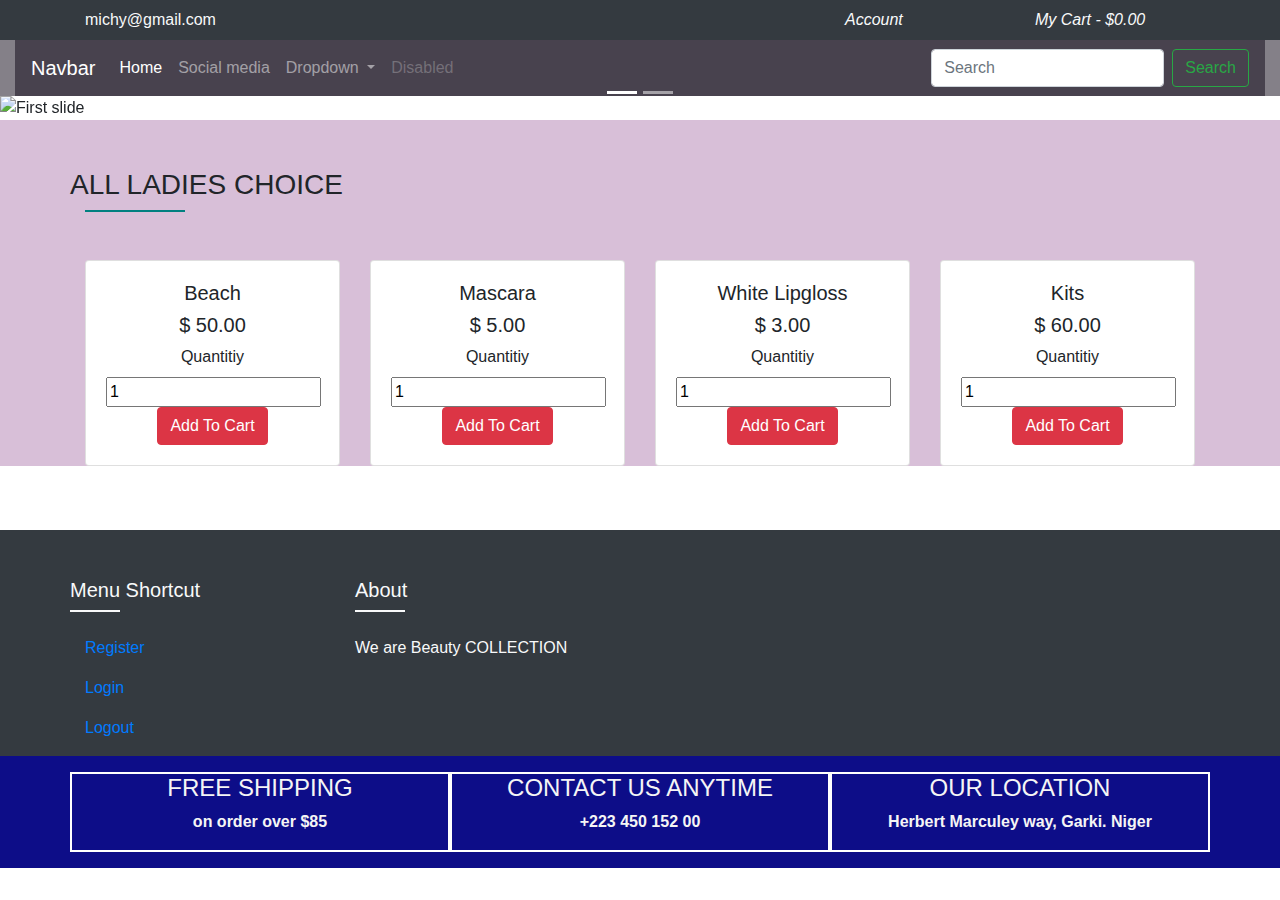
==== ecommerce-platform-project/index.html @ 6265e355 "More revamp of UI" ====
<!DOCTYPE html>
<html lang="en">
<head>
    <meta charset="UTF-8">
    <meta name="viewport" content="width=device-width, initial-scale=1.0">
    <title>ecommerce bootraps</title>
    <link rel="stylesheet" href="https://use.fontawesome.com/releases/v5.14.0/css/all.css" integrity="sha384-HzLeBuhoNPvSl5KYnjx0BT+WB0QEEqLprO+NBkkk5gbc67FTaL7XIGa2w1L0Xbgc" crossorigin="anonymous" />
    <script src="https://code.jquery.com/jquery-3.5.1.slim.min.js" integrity="sha384-DfXdz2htPH0lsSSs5nCTpuj/zy4C+OGpamoFVy38MVBnE+IbbVYUew+OrCXaRkfj"
     crossorigin="anonymous"></script>
     <script src="https://cdn.jsdelivr.net/npm/popper.js@1.16.1/dist/umd/popper.min.js" integrity="sha384-9/reFTGAW83EW2RDu2S0VKaIzap3H66lZH81PoYlFhbGU+6BZp6G7niu735Sk7lN" 
     crossorigin="anonymous"></script>
     <link rel="stylesheet" href="https://stackpath.bootstrapcdn.com/bootstrap/4.5.2/css/bootstrap.min.css" integrity="sha384-JcKb8q3iqJ61gNV9KGb8thSsNjpSL0n8PARn9HuZOnIxN0hoP+VmmDGMN5t9UJ0Z"
     crossorigin="anonymous"/>
<script src="https://stackpath.bootstrapcdn.com/bootstrap/4.5.2/js/bootstrap.min.js" integrity="sha384-B4gt1jrGC7Jh4AgTPSdUtOBvfO8shuf57BaghqFfPlYxofvL8/KUEfYiJOMMV+rV" 
      crossorigin="anonymous"></script>

    <link rel="stylesheet" href="style.css">
    <script type="text/javascript" src="www.ajax.googleapis.com/ajax/libs/jquery/2.0.3/jquery.min.js"></script>
    <script type="text/javascript" src="js/jquery.shop.js"></script>

</head>
<body>
    <div id="site">
        <div class="container-fluid bg-dark header-top d-none d-md-block">
            <div class="container">
                <div class="row text-light pt-2 pb-2">
                    <div class="col-md-5"><i class="fa fa-envelop-o" aria-hidden="true"></i>
                    michy@gmail.com</div>
                    <div class="col-md-3"></div>
                    <div class="col-md-2"><i class="fa fa-user-o" aria-hidden="true">Account</i></div>
                    <div class="col-md-2"><i class="fa fa-cart-plus" aria-hidden="true">My Cart - $0.00</i></div>
                </div>
            </div>
        </div>
        <div class="container-fluid bg-black">
            <nav class="container-fluid navbar navbar-expand-lg navbar-dark bg-black">
                <a class="navbar-brand" href="#">Navbar</a>
                <button class="navbar-toggler" type="button" data-toggle="collapse" data-target="#navbarSupportedContent" aria-controls="navbarSupportedContent" aria-expanded="false" aria-label="Toggle navigation">
                <span class="navbar-toggler-icon"></span>
                </button>
            
                <div class="collapse navbar-collapse" id="navbarSupportedContent">
                <ul class="navbar-nav mr-auto">
                    <li class="nav-item active">
                    <a class="nav-link" href="index.html">Home <span class="sr-only">(current)</span></a>
                    </li>
                    <li class="nav-item">
                    <a class="nav-link" href="https://twitter.com/Michellemichy_d">Social media</a>
                    </li>
                    <li class="nav-item dropdown">
                    <a class="nav-link dropdown-toggle" href="sign.html" id="navbarDropdown" role="button" data-toggle="dropdown" aria-haspopup="true" aria-expanded="false">
                        Dropdown
                    </a>
                    <div class="dropdown-menu" aria-labelledby="navbarDropdown">
                        <a class="dropdown-item" href="register.html">Signup</a>
                        <a class="dropdown-item" href="sign.html">Signin</a>
                        <div class="dropdown-divider"></div>
                        <a class="dropdown-item" href="checkout.html">Checkout</a>
                    </div>
                    </li>
                    <li class="nav-item">
                    <a class="nav-link disabled" href="#" tabindex="-1" aria-disabled="true">Disabled</a>
                    </li>
                </ul>
                <form class="form-inline my-2 my-lg-0">
                    <input class="form-control mr-sm-2" type="search" placeholder="Search" aria-label="Search">
                    <button class="btn btn-outline-success my-2 my-sm-0" type="submit">Search</button>
                </form>
                </div>
            </nav>
        </div>
        <div id="carouselExampleIndicators" class="carousel slide" data-ride="carousel">
            <ol class="carousel-indicators">
            <li data-target="#carouselExampleIndicators" data-slide-to="0" class="active"></li>
            <li data-target="#carouselExampleIndicators" data-slide-to="1"></li>
            </ol>
            <div class="carousel-inner">
                <div class="carousel-item active">
                    <img src="images/beauty.jpg" class="d-block w-100" alt="First slide" />
                </div>
                <div class="carousel-caption d-none d-md-block">
                    <h1>BEST BEAUTY COLLECTION</h1><p>Our collection serves you better</p>
                </div>
                
            
                <div class="carousel-item">
                    <img src="images/cute.jpg" class="d-block w-100" alt="third slide">
                </div>
                <!--<div class="carousel-caption d-none d-md-block">
                    <h1>BEST BEAUTY COLLECTION</h1>
                    <p>Our collection serves you better</p>
                    <button class="btn btn-info btn-lg">Shop Now.</button>
                </div>-->
            </div>
            <a class="carousel-control-prev" href="#carouselExampleIndicators" role="button" data-slide="prev">
            <span class="carousel-control-prev-icon" aria-hidden="true"></span>
            <span class="sr-only">Previous</span>
            </a>
            <a class="carousel-control-next" href="#carouselExampleIndicators" role="button" data-slide="next">
            <span class="carousel-control-next-icon" aria-hidden="true"></span>
            <span class="sr-only">Next</span>
            </a>
        </div>



        <div class="container-fluid bg-light-gray">
            <div class="container pt-5">
                <div class="row"><h3>ALL LADIES CHOICE</h3></div>
            <div class="underline"></div>
        </div>

        <div class="container mt-5">
            <div class="row">
                <div class="col-md-3">
                    <div class="card">
                        <img src="images/glow.jpg" alt="" class="card-img-top">
                        <div class="card-body" data-name="Beach" data-price="50">
                            <h5>Beach</h5>
                            <h5>&dollar; 50.00</h5>
                            <form class="add-to-cart" action="cart.html" method="POST">
                                <div>
                                    <label for="qty-1">Quantitiy</label>
                                    <input type="text" name="qty-1" id="qty-1" class="qty" value="1" />
                                </div>
                            <input type="submit" class="btn btn-danger" value="Add To Cart"></input>
                            </form>
                        </div>
                    </div>
                </div>

                <div class="col-md-3">
                    <div class="card">
                        <img src="images/mascara.jpg" alt="" class="card-img-top">
                        <div class="card-body" data-name="Mascara" data-price="5">
                            <h5>Mascara</h5>
                            <h5>&dollar; 5.00</h5>
                            <form class="add-to-cart" action="cart.html" method="POST">
                                <div>
                                    <label for="qty-2">Quantitiy</label>
                                    <input type="text" name="qty-2" id="qty-2" class="qty" value="1" />
                                </div>
                                <input type="submit" value="Add To Cart" class="btn btn-danger"/>
                            </form>
                        </div>
                    </div>
                </div>

                <div class="col-md-3">
                    <div class="card">
                        <img src="images/white-gloss.jpg" alt="" class="card-img-top">
                        <div class="card-body" data-name="White Lipgloss" data-price="3">
                            <h5>White Lipgloss</h5>
                            <h5>&dollar; 3.00</h5>
                            <form class="add-to-cart" action="cart.html" method="POST">
                                <div>
                                    <label for="qty-3">Quantitiy</label>
                                    <input type="text" name="qty-3" id="qty-3" class="qty" value="1"/>
                                </div>
                                <input type="submit" value="Add To Cart" class="btn btn-danger"/>
                            </form>
                        </div>
                    </div>
                </div>

                <div class="col-md-3">
                    <div class="card">
                        <img src="images/sassy.jpg" alt="" class="card-img-top">
                        <div class="card-body" data-name="Kits" data-price="60">
                            <h5>Kits</h5>
                            <h5>&dollar; 60.00</h5>
                            <form class="add-to-cart" action="cart.html" method="post">
                                <div>
                                    <label for="qty-4">Quantitiy</label>
                                    <input type="text" name="qty-4" id="qty-4" class="qty" value="1"/>
                                </div>
                                <input type="submit" class="btn btn-danger" value="Add To Cart" />
                            </form>
                        </div>
                    </div>
                </div>
            </div>
        </div>

        <!--<div class="container mt-5">
            <div class="row">
                <h3>MakeUp kits</h3>
            </div>
            <div class="row">
                <div class="underline"></div>
            </div>
        </div>-->

    

    </div>

    <footer>
        <div class="container-fluid pt-5 bg-dark text-light">
            <div class="container">
                <div class="row">
                    <div class="col-md-3">
                        <div class="row">
                            <h5>Menu Shortcut</h5>
                        </div>
                        <div class="row mb-4">
                            <div class="underline bg-light" style="width: 50px"></div>
                        </div>
                        <p><i class="fa fa-chevron-right" aria-hidden="true"></i><a href="main.html">Register</a></p>
                        <p><i class="fa fa-chevron-right" aria-hidden="true"></i><a href="sign.html">Login</a></p>
                        <p><i class="fa fa-chevron-right" aria-hidden="true"></i><a href="main.html">Logout</a></p>
                    </div>

                    <div class="col-md-3">
                        <div class="row"><h5>About</h5></div>
                        <div class="row mb-4"><div class="underline bg-light" style="width: 50px"></div></div>
                        <div class="row"><p>We are Beauty COLLECTION</p></div>
                    </div>
                </div>
            </div>
        </div>

        <div class="container-fluid offer pt-3 pb-3 bg-green d-md-block">
            <div class="container">
                <div class="row">
                    <div class="col-md-4 m-right">
                        <h4>FREE SHIPPING</h4>
                        <p>on order over $85</p>
                    </div>
                    <div class="col-md-4 m-right">
                        <h4>CONTACT US ANYTIME</h4>
                        <p>+223 450 152 00</p>
                    </div>
                    <div class="col-md-4 m-right">
                        <h4>OUR LOCATION</h4>
                        <p>Herbert Marculey way, Garki. Niger</p>
                    </div>
                </div>
            </div>
        </div>
    </footer>
</body>
</html>
---- ecommerce-platform-project/style.css ----
.bg-black{
    background-color: rgba(16, 8, 24, 0.514);
}

.carousel-caption{
    top: 200px;
}

.bg-green{
    background-color: rgb(13, 13, 136);
    color: whitesmoke;
    font-weight: 600;
    text-align: center;
}

.m-right{
    border: 2px solid #fc03b1;
    border: 2px solid white;
}

.underline{
    width: 100px;
    height: 2px;
    background-color: teal;
}

.bg-light-gray{
    background-color: thistle;
}

.media img{
    max-width: 120px;
    height: auto;
}

.underline-green{
    width: 70px;
    height: 2px;
    background-color: turquoise;
}

.underline-blue{
    width: 70px;
    height: 2px;
    background-color: blue;
}

.underline-black{
    width: 70px;
    height: 2px;
    background-color: black;
}

.card-body{
    text-align: center;
}

.blog .media img{
    max-width: 200px;
    height: auto;
}

#checkout{
    background-image: url(images/makeup-bag.jpg);
    background-size: cover;
    background-attachment: fixed;

}

#payment{
    background: rgb(163, 179, 196);
    margin-top: 80px;
    box-shadow: 1px 1px 60px 10px rgb(126, 173, 204);
    background: rgba(2, 3, 5, 0.2);
    padding: 5px 0 3px 20px;
    border-radius: 7px;
}

#theader{
    background: transparent;
    border: 0px;
    font-size: 18px;
    margin-top: 15px;
    height: 40px;
    
}

#price {
	padding: 0.5em;
	margin: 1em 0;
	background: #fafafa;
}

#price #sub-total,
#price #ship {
	margin: 1em 0;
}

#sub-total span,
#ship span {
    margin-left: 1em;
}

#first-billing select {
	width: 200px;
	display: block;
}

#second-billing select {
	width: 200px;
	display: block;
}

#your-details {
	margin: 1.5em 0;
}

#your-details > h2 {
	text-align: center;
	font-size: 2em;
}

.shopping-cart {
	border: 1px solid #ddd;
	border-collapse: collapse;
	border-spacing: 0;
	width: 100%;
	table-layout: fixed;
}

.shopping-cart th {
	font-size: 1.3em;
	padding: 0.3em;
	width: 33.3%;
	border: 1px solid #ddd;
	text-transform: uppercase;
}

.shopping-cart td {
	padding: 0.3em;
	width: 33.3%;
	border: 1px solid #ddd;
}

.shopping-cart tr:nth-child(even) {
	background: #fafafa;
}

#checkout-col{
    color: wheat;
}

#content > h1,
#checkout-form h2 {
	font-size: 2em;
	text-align: center;
}

#theader > h1{
    text-align: center;
}

#masthead > h1{
    text-align: center;
}

.shopping-cart td.pdelete {
	text-align: center;
}

.pdelete a,
.pdelete a:hover {
	color: rgb(83, 13, 13);
	text-decoration: none;
	font-size: 2.5em;
	display: block;
	text-align: center;
}


#submit-btn{
    margin-top: 20px;
    font-size: 15px;
    width: 120px;
    border: none;
    padding: 0.5rem;
    border-radius: 2px;
    margin-left: 80px;
    margin-bottom: 20px;
    background: lightblue;
}

#submit-btn:hover{
    background: lightcyan;
}

footer{
    padding-top: 4rem;
}

#scontainer{
    background-image:url(images/brush-chain.jpg) ;
}

.btn-cart{
    background: grey;
    border-radius: 1px;
    padding: 5px 7px 5px 7px;
}

.btn-cart:hover{
    background: rgb(140, 151, 98);
}

.btn:hover{
  color: cornflowerblue;
}
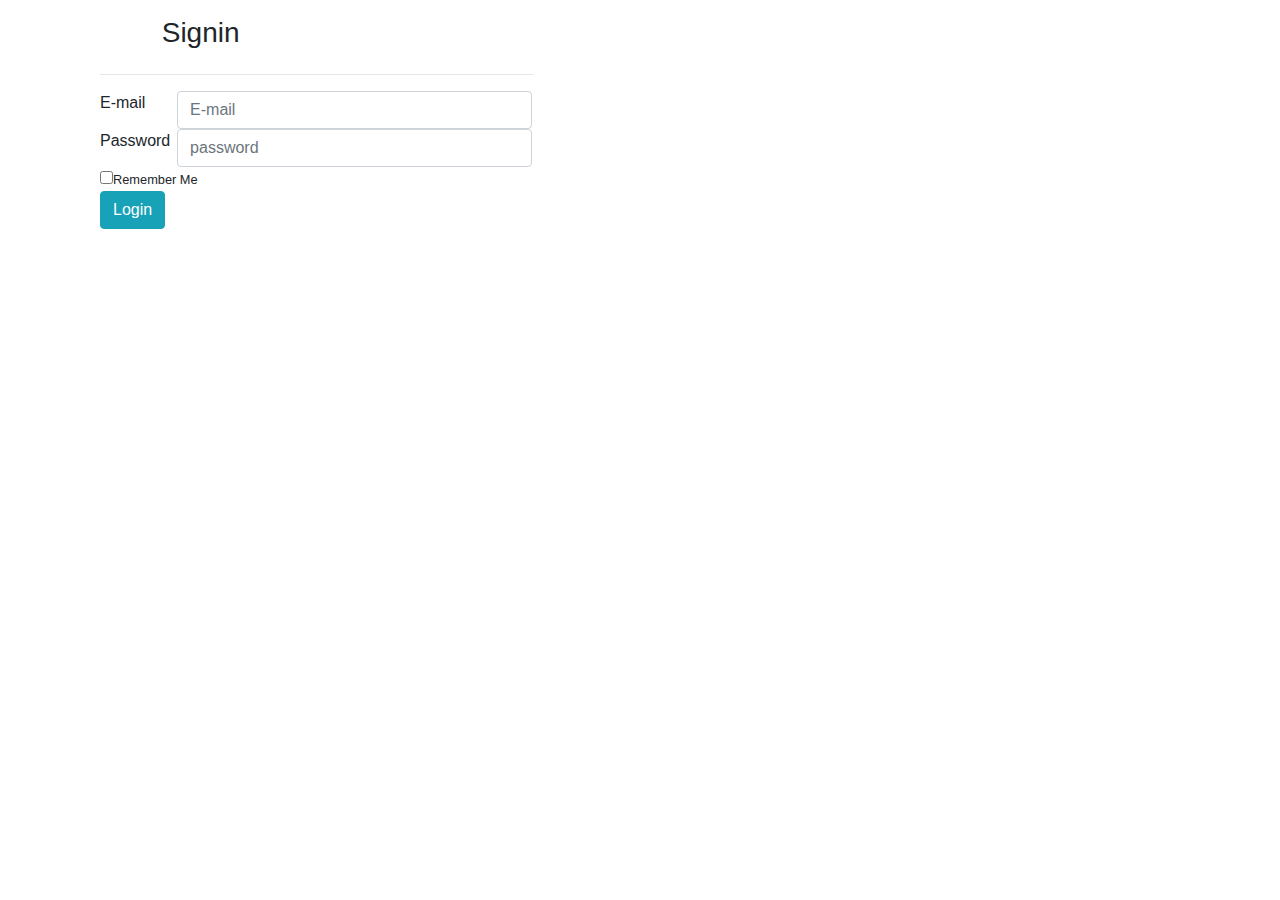
==== commit 592d756e: "Login failed to redirect" ====
--- a/ecommerce-platform-project/index.html
+++ b/ecommerce-platform-project/index.html
@@ -3,241 +3,72 @@
 <head>
     <meta charset="UTF-8">
     <meta name="viewport" content="width=device-width, initial-scale=1.0">
-    <title>ecommerce bootraps</title>
-    <link rel="stylesheet" href="https://use.fontawesome.com/releases/v5.14.0/css/all.css" integrity="sha384-HzLeBuhoNPvSl5KYnjx0BT+WB0QEEqLprO+NBkkk5gbc67FTaL7XIGa2w1L0Xbgc" crossorigin="anonymous" />
-    <script src="https://code.jquery.com/jquery-3.5.1.slim.min.js" integrity="sha384-DfXdz2htPH0lsSSs5nCTpuj/zy4C+OGpamoFVy38MVBnE+IbbVYUew+OrCXaRkfj"
-     crossorigin="anonymous"></script>
-     <script src="https://cdn.jsdelivr.net/npm/popper.js@1.16.1/dist/umd/popper.min.js" integrity="sha384-9/reFTGAW83EW2RDu2S0VKaIzap3H66lZH81PoYlFhbGU+6BZp6G7niu735Sk7lN" 
-     crossorigin="anonymous"></script>
-     <link rel="stylesheet" href="https://stackpath.bootstrapcdn.com/bootstrap/4.5.2/css/bootstrap.min.css" integrity="sha384-JcKb8q3iqJ61gNV9KGb8thSsNjpSL0n8PARn9HuZOnIxN0hoP+VmmDGMN5t9UJ0Z"
-     crossorigin="anonymous"/>
-<script src="https://stackpath.bootstrapcdn.com/bootstrap/4.5.2/js/bootstrap.min.js" integrity="sha384-B4gt1jrGC7Jh4AgTPSdUtOBvfO8shuf57BaghqFfPlYxofvL8/KUEfYiJOMMV+rV" 
-      crossorigin="anonymous"></script>
+    <title>Register</title>
+    <link rel="stylesheet" href="https://use.fontawesome.com/releases/v5.14.0/css/all.css" integrity="sha384-HzLeBuhoNPvSl5KYnjx0BT+WB0QEEqLprO+NBkkk5gbc67FTaL7XIGa2w1L0Xbgc" crossorigin="anonymous">
+    <link rel="stylesheet" href="main.css">
 
-    <link rel="stylesheet" href="style.css">
-    <script type="text/javascript" src="www.ajax.googleapis.com/ajax/libs/jquery/2.0.3/jquery.min.js"></script>
-    <script type="text/javascript" src="js/jquery.shop.js"></script>
+    <script src="https://code.jquery.com/jquery-3.5.1.slim.min.js" integrity="sha384-DfXdz2htPH0lsSSs5nCTpuj/zy4C+OGpamoFVy38MVBnE+IbbVYUew+OrCXaRkfj" crossorigin="anonymous"></script>
+    <script src="https://cdn.jsdelivr.net/npm/popper.js@1.16.1/dist/umd/popper.min.js" integrity="sha384-9/reFTGAW83EW2RDu2S0VKaIzap3H66lZH81PoYlFhbGU+6BZp6G7niu735Sk7lN" crossorigin="anonymous"></script>
+    <link rel="stylesheet" href="https://stackpath.bootstrapcdn.com/bootstrap/4.5.2/css/bootstrap.min.css" integrity="sha384-JcKb8q3iqJ61gNV9KGb8thSsNjpSL0n8PARn9HuZOnIxN0hoP+VmmDGMN5t9UJ0Z" crossorigin="anonymous">
+    <script src="https://stackpath.bootstrapcdn.com/bootstrap/4.5.2/js/bootstrap.min.js" integrity="sha384-B4gt1jrGC7Jh4AgTPSdUtOBvfO8shuf57BaghqFfPlYxofvL8/KUEfYiJOMMV+rV" crossorigin="anonymous"></script>
+
+
+    <script type="text/javascript">
+        var attempt = 3; // Variable to count number of attempts.
+        // Below function Executes on click of login button.
+        function validate(){
+        var username = document.getElementById("username").value;
+        var password = document.getElementById("password").value;
+        if ( username == "michy@gmail.com" && password == "femcode123"){
+        alert ("Login successful");
+        window.location = "home.html"; // Redirecting to other page.
+        return true;
+        }
+        else{
+        attempt --;// Decrementing by one.
+        alert("You have left "+attempt+" attempt;");
+        // Disabling fields after 3 attempts.
+        if( attempt == 0){
+        document.getElementById("username").disabled = true;
+        document.getElementById("password").disabled = true;
+        document.getElementById("submit").disabled = true;
+        return false;
+        }
+        }
+        }
+    </script>
 
 </head>
 <body>
-    <div id="site">
-        <div class="container-fluid bg-dark header-top d-none d-md-block">
-            <div class="container">
-                <div class="row text-light pt-2 pb-2">
-                    <div class="col-md-5"><i class="fa fa-envelop-o" aria-hidden="true"></i>
-                    michy@gmail.com</div>
-                    <div class="col-md-3"></div>
-                    <div class="col-md-2"><i class="fa fa-user-o" aria-hidden="true">Account</i></div>
-                    <div class="col-md-2"><i class="fa fa-cart-plus" aria-hidden="true">My Cart - $0.00</i></div>
-                </div>
+        <div class="container">
+            <!--div class="row">
+            <!-<div class="col-md-7"><h1 class="text-center">Register</h1><p class="text-left"></p></div>
+           </div>-->
+            <div class="col-md-5">
+                <div class="row">
+                    <div class="col-md-6"><h3 class="text-center mt-3">Signin</h3></div>
+                    <div class="col-md-6"><span class="glyphicon glyphicon-pencil"></span></div>
+                </div><hr>
+
+                <form id="" method="" name="">
+                    <div class="row">
+                        <label class="label col-md-2 control-label">E-mail</label>
+                        <div class="col-md-10">
+                            <input type="email" class="form-control" id="username" placeholder="E-mail" required>
+                        </div>
+                    </div>
+                    <div class="row">
+                        <label class="label col-md-2 control-label">Password</label>
+                        <div class="col-md-10">
+                            <input type="password" class="form-control" id="password" placeholder="password" required>
+                        </div>
+                    </div>
+                    <div class="row">
+                        <div class="col-md-10"><input type="checkbox"><small>Remember Me</small><br></div>
+                    </div>
+                    <input type="submit" value="Login" class="btn btn-info" onclick="validate()"/>
+                </form> 
             </div>
         </div>
-        <div class="container-fluid bg-black">
-            <nav class="container-fluid navbar navbar-expand-lg navbar-dark bg-black">
-                <a class="navbar-brand" href="#">Navbar</a>
-                <button class="navbar-toggler" type="button" data-toggle="collapse" data-target="#navbarSupportedContent" aria-controls="navbarSupportedContent" aria-expanded="false" aria-label="Toggle navigation">
-                <span class="navbar-toggler-icon"></span>
-                </button>
-            
-                <div class="collapse navbar-collapse" id="navbarSupportedContent">
-                <ul class="navbar-nav mr-auto">
-                    <li class="nav-item active">
-                    <a class="nav-link" href="index.html">Home <span class="sr-only">(current)</span></a>
-                    </li>
-                    <li class="nav-item">
-                    <a class="nav-link" href="https://twitter.com/Michellemichy_d">Social media</a>
-                    </li>
-                    <li class="nav-item dropdown">
-                    <a class="nav-link dropdown-toggle" href="sign.html" id="navbarDropdown" role="button" data-toggle="dropdown" aria-haspopup="true" aria-expanded="false">
-                        Dropdown
-                    </a>
-                    <div class="dropdown-menu" aria-labelledby="navbarDropdown">
-                        <a class="dropdown-item" href="register.html">Signup</a>
-                        <a class="dropdown-item" href="sign.html">Signin</a>
-                        <div class="dropdown-divider"></div>
-                        <a class="dropdown-item" href="checkout.html">Checkout</a>
-                    </div>
-                    </li>
-                    <li class="nav-item">
-                    <a class="nav-link disabled" href="#" tabindex="-1" aria-disabled="true">Disabled</a>
-                    </li>
-                </ul>
-                <form class="form-inline my-2 my-lg-0">
-                    <input class="form-control mr-sm-2" type="search" placeholder="Search" aria-label="Search">
-                    <button class="btn btn-outline-success my-2 my-sm-0" type="submit">Search</button>
-                </form>
-                </div>
-            </nav>
-        </div>
-        <div id="carouselExampleIndicators" class="carousel slide" data-ride="carousel">
-            <ol class="carousel-indicators">
-            <li data-target="#carouselExampleIndicators" data-slide-to="0" class="active"></li>
-            <li data-target="#carouselExampleIndicators" data-slide-to="1"></li>
-            </ol>
-            <div class="carousel-inner">
-                <div class="carousel-item active">
-                    <img src="images/beauty.jpg" class="d-block w-100" alt="First slide" />
-                </div>
-                <div class="carousel-caption d-none d-md-block">
-                    <h1>BEST BEAUTY COLLECTION</h1><p>Our collection serves you better</p>
-                </div>
-                
-            
-                <div class="carousel-item">
-                    <img src="images/cute.jpg" class="d-block w-100" alt="third slide">
-                </div>
-                <!--<div class="carousel-caption d-none d-md-block">
-                    <h1>BEST BEAUTY COLLECTION</h1>
-                    <p>Our collection serves you better</p>
-                    <button class="btn btn-info btn-lg">Shop Now.</button>
-                </div>-->
-            </div>
-            <a class="carousel-control-prev" href="#carouselExampleIndicators" role="button" data-slide="prev">
-            <span class="carousel-control-prev-icon" aria-hidden="true"></span>
-            <span class="sr-only">Previous</span>
-            </a>
-            <a class="carousel-control-next" href="#carouselExampleIndicators" role="button" data-slide="next">
-            <span class="carousel-control-next-icon" aria-hidden="true"></span>
-            <span class="sr-only">Next</span>
-            </a>
-        </div>
-
-
-
-        <div class="container-fluid bg-light-gray">
-            <div class="container pt-5">
-                <div class="row"><h3>ALL LADIES CHOICE</h3></div>
-            <div class="underline"></div>
-        </div>
-
-        <div class="container mt-5">
-            <div class="row">
-                <div class="col-md-3">
-                    <div class="card">
-                        <img src="images/glow.jpg" alt="" class="card-img-top">
-                        <div class="card-body" data-name="Beach" data-price="50">
-                            <h5>Beach</h5>
-                            <h5>&dollar; 50.00</h5>
-                            <form class="add-to-cart" action="cart.html" method="POST">
-                                <div>
-                                    <label for="qty-1">Quantitiy</label>
-                                    <input type="text" name="qty-1" id="qty-1" class="qty" value="1" />
-                                </div>
-                            <input type="submit" class="btn btn-danger" value="Add To Cart"></input>
-                            </form>
-                        </div>
-                    </div>
-                </div>
-
-                <div class="col-md-3">
-                    <div class="card">
-                        <img src="images/mascara.jpg" alt="" class="card-img-top">
-                        <div class="card-body" data-name="Mascara" data-price="5">
-                            <h5>Mascara</h5>
-                            <h5>&dollar; 5.00</h5>
-                            <form class="add-to-cart" action="cart.html" method="POST">
-                                <div>
-                                    <label for="qty-2">Quantitiy</label>
-                                    <input type="text" name="qty-2" id="qty-2" class="qty" value="1" />
-                                </div>
-                                <input type="submit" value="Add To Cart" class="btn btn-danger"/>
-                            </form>
-                        </div>
-                    </div>
-                </div>
-
-                <div class="col-md-3">
-                    <div class="card">
-                        <img src="images/white-gloss.jpg" alt="" class="card-img-top">
-                        <div class="card-body" data-name="White Lipgloss" data-price="3">
-                            <h5>White Lipgloss</h5>
-                            <h5>&dollar; 3.00</h5>
-                            <form class="add-to-cart" action="cart.html" method="POST">
-                                <div>
-                                    <label for="qty-3">Quantitiy</label>
-                                    <input type="text" name="qty-3" id="qty-3" class="qty" value="1"/>
-                                </div>
-                                <input type="submit" value="Add To Cart" class="btn btn-danger"/>
-                            </form>
-                        </div>
-                    </div>
-                </div>
-
-                <div class="col-md-3">
-                    <div class="card">
-                        <img src="images/sassy.jpg" alt="" class="card-img-top">
-                        <div class="card-body" data-name="Kits" data-price="60">
-                            <h5>Kits</h5>
-                            <h5>&dollar; 60.00</h5>
-                            <form class="add-to-cart" action="cart.html" method="post">
-                                <div>
-                                    <label for="qty-4">Quantitiy</label>
-                                    <input type="text" name="qty-4" id="qty-4" class="qty" value="1"/>
-                                </div>
-                                <input type="submit" class="btn btn-danger" value="Add To Cart" />
-                            </form>
-                        </div>
-                    </div>
-                </div>
-            </div>
-        </div>
-
-        <!--<div class="container mt-5">
-            <div class="row">
-                <h3>MakeUp kits</h3>
-            </div>
-            <div class="row">
-                <div class="underline"></div>
-            </div>
-        </div>-->
-
-    
-
-    </div>
-
-    <footer>
-        <div class="container-fluid pt-5 bg-dark text-light">
-            <div class="container">
-                <div class="row">
-                    <div class="col-md-3">
-                        <div class="row">
-                            <h5>Menu Shortcut</h5>
-                        </div>
-                        <div class="row mb-4">
-                            <div class="underline bg-light" style="width: 50px"></div>
-                        </div>
-                        <p><i class="fa fa-chevron-right" aria-hidden="true"></i><a href="main.html">Register</a></p>
-                        <p><i class="fa fa-chevron-right" aria-hidden="true"></i><a href="sign.html">Login</a></p>
-                        <p><i class="fa fa-chevron-right" aria-hidden="true"></i><a href="main.html">Logout</a></p>
-                    </div>
-
-                    <div class="col-md-3">
-                        <div class="row"><h5>About</h5></div>
-                        <div class="row mb-4"><div class="underline bg-light" style="width: 50px"></div></div>
-                        <div class="row"><p>We are Beauty COLLECTION</p></div>
-                    </div>
-                </div>
-            </div>
-        </div>
-
-        <div class="container-fluid offer pt-3 pb-3 bg-green d-md-block">
-            <div class="container">
-                <div class="row">
-                    <div class="col-md-4 m-right">
-                        <h4>FREE SHIPPING</h4>
-                        <p>on order over $85</p>
-                    </div>
-                    <div class="col-md-4 m-right">
-                        <h4>CONTACT US ANYTIME</h4>
-                        <p>+223 450 152 00</p>
-                    </div>
-                    <div class="col-md-4 m-right">
-                        <h4>OUR LOCATION</h4>
-                        <p>Herbert Marculey way, Garki. Niger</p>
-                    </div>
-                </div>
-            </div>
-        </div>
-    </footer>
 </body>
 </html>
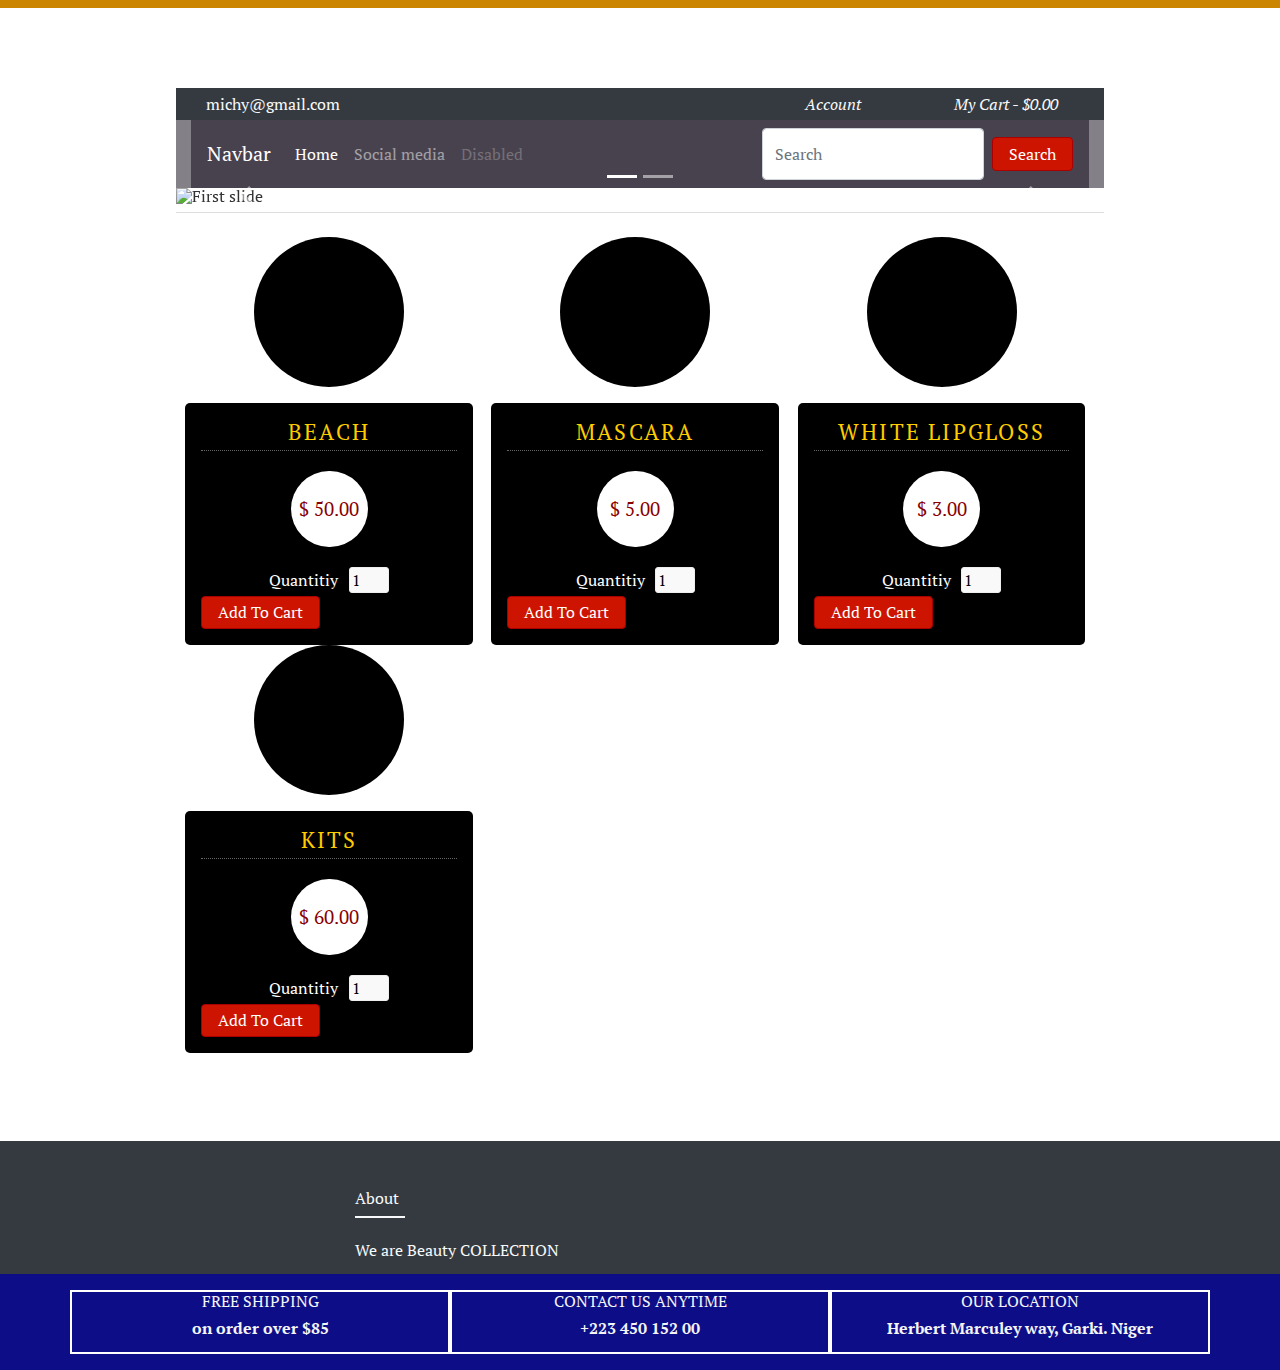
==== commit 6bff72c4: "...." ====
--- a/ecommerce-platform-project/index.html
+++ b/ecommerce-platform-project/index.html
@@ -3,72 +3,216 @@
 <head>
     <meta charset="UTF-8">
     <meta name="viewport" content="width=device-width, initial-scale=1.0">
-    <title>Register</title>
-    <link rel="stylesheet" href="https://use.fontawesome.com/releases/v5.14.0/css/all.css" integrity="sha384-HzLeBuhoNPvSl5KYnjx0BT+WB0QEEqLprO+NBkkk5gbc67FTaL7XIGa2w1L0Xbgc" crossorigin="anonymous">
-    <link rel="stylesheet" href="main.css">
-
+    <title>ecommerce bootraps</title>
+    <link rel="stylesheet" href="https://use.fontawesome.com/releases/v5.14.0/css/all.css" integrity="sha384-HzLeBuhoNPvSl5KYnjx0BT+WB0QEEqLprO+NBkkk5gbc67FTaL7XIGa2w1L0Xbgc" crossorigin="anonymous" />
     <script src="https://code.jquery.com/jquery-3.5.1.slim.min.js" integrity="sha384-DfXdz2htPH0lsSSs5nCTpuj/zy4C+OGpamoFVy38MVBnE+IbbVYUew+OrCXaRkfj" crossorigin="anonymous"></script>
     <script src="https://cdn.jsdelivr.net/npm/popper.js@1.16.1/dist/umd/popper.min.js" integrity="sha384-9/reFTGAW83EW2RDu2S0VKaIzap3H66lZH81PoYlFhbGU+6BZp6G7niu735Sk7lN" crossorigin="anonymous"></script>
-    <link rel="stylesheet" href="https://stackpath.bootstrapcdn.com/bootstrap/4.5.2/css/bootstrap.min.css" integrity="sha384-JcKb8q3iqJ61gNV9KGb8thSsNjpSL0n8PARn9HuZOnIxN0hoP+VmmDGMN5t9UJ0Z" crossorigin="anonymous">
+    <link rel="stylesheet" href="https://stackpath.bootstrapcdn.com/bootstrap/4.5.2/css/bootstrap.min.css" integrity="sha384-JcKb8q3iqJ61gNV9KGb8thSsNjpSL0n8PARn9HuZOnIxN0hoP+VmmDGMN5t9UJ0Z" crossorigin="anonymous"/>
     <script src="https://stackpath.bootstrapcdn.com/bootstrap/4.5.2/js/bootstrap.min.js" integrity="sha384-B4gt1jrGC7Jh4AgTPSdUtOBvfO8shuf57BaghqFfPlYxofvL8/KUEfYiJOMMV+rV" crossorigin="anonymous"></script>
 
-
-    <script type="text/javascript">
-        var attempt = 3; // Variable to count number of attempts.
-        // Below function Executes on click of login button.
-        function validate(){
-        var username = document.getElementById("username").value;
-        var password = document.getElementById("password").value;
-        if ( username == "michy@gmail.com" && password == "femcode123"){
-        alert ("Login successful");
-        window.location = "home.html"; // Redirecting to other page.
-        return true;
-        }
-        else{
-        attempt --;// Decrementing by one.
-        alert("You have left "+attempt+" attempt;");
-        // Disabling fields after 3 attempts.
-        if( attempt == 0){
-        document.getElementById("username").disabled = true;
-        document.getElementById("password").disabled = true;
-        document.getElementById("submit").disabled = true;
-        return false;
-        }
-        }
-        }
-    </script>
+    <link rel="stylesheet" href="style.css">
+    <script type="text/javascript" src="www.ajax.googleapis.com/ajax/libs/jquery/2.0.3/jquery.min.js"></script>
+    <script type="text/javascript" src="js/jquery.shop.js"></script>
 
 </head>
 <body>
-        <div class="container">
-            <!--div class="row">
-            <!-<div class="col-md-7"><h1 class="text-center">Register</h1><p class="text-left"></p></div>
-           </div>-->
-            <div class="col-md-5">
+    <div id="site">
+        <header id="masthead">
+            <div class="container-fluid bg-dark header-top d-none d-md-block">
+                <div class="container">
+                    <div class="row text-light pt-2 pb-2">
+                        <div class="col-md-5"><i class="fa fa-envelop-o" aria-hidden="true"></i>
+                        michy@gmail.com</div>
+                        <div class="col-md-3"></div>
+                        <div class="col-md-2"><i class="fa fa-user-o" aria-hidden="true">Account</i></div>
+                        <div class="col-md-2"><i class="fa fa-cart-plus" aria-hidden="true">My Cart - $0.00</i></div>
+                    </div>
+                </div>
+            </div>
+            <div class="container-fluid bg-black">
+                <nav class="container-fluid navbar navbar-expand-lg navbar-dark bg-black">
+                    <a class="navbar-brand" href="#">Navbar</a>
+                    <button class="navbar-toggler" type="button" data-toggle="collapse" data-target="#navbarSupportedContent" aria-controls="navbarSupportedContent" aria-expanded="false" aria-label="Toggle navigation">
+                    <span class="navbar-toggler-icon"></span>
+                    </button>
+                
+                    <div class="collapse navbar-collapse" id="navbarSupportedContent">
+                        <ul class="navbar-nav mr-auto">
+                            <li class="nav-item active"><a class="nav-link" href="https://beauty-collection-withmichy.netlify.app/home.html">Home <span class="sr-only">(current)</span></a></li>
+                            <li class="nav-item"><a class="nav-link" href="https://twitter.com/Michellemichy_d">Social media</a></li>
+                            <li class="nav-item dropdown">
+                                <!--<a class="nav-link dropdown-toggle" href="sign.html" id="navbarDropdown" role="button" data-toggle="dropdown" aria-haspopup="true" aria-expanded="false">Dropdown</a>-->
+                                <div class="dropdown-menu" aria-labelledby="navbarDropdown">
+                                    <a class="dropdown-item" href="https://beauty-collection-withmichy.netlify.app/register.html">Signup</a>
+                                    <div class="dropdown-divider"></div>
+                                    <a class="dropdown-item" href="https://beauty-collection-withmichy.netlify.app/checkout.html">Checkout</a>
+                                </div>
+                            </li>
+                            <li class="nav-item"><a class="nav-link disabled" href="#" tabindex="-1" aria-disabled="true">Disabled</a></li>
+                        </ul>
+                        <form class="form-inline my-2 my-lg-0">
+                            <input class="form-control mr-sm-2" type="search" placeholder="Search" aria-label="Search">
+                            <button class="btn btn-outline-success my-2 my-sm-0" type="submit">Search</button>
+                        </form>
+                    </div>
+                </nav>
+            </div>
+
+            <div id="carouselExampleIndicators" class="carousel slide" data-ride="carousel">
+                <ol class="carousel-indicators">
+                    <li data-target="#carouselExampleIndicators" data-slide-to="0" class="active"></li>
+                    <li data-target="#carouselExampleIndicators" data-slide-to="1"></li>
+                </ol>
+                <div class="carousel-inner">
+                    <div class="carousel-item active">
+                        <img src="images/beauty.jpg" class="d-block w-100" alt="First slide" />
+                    </div>
+                    <div class="carousel-caption d-none d-md-block">
+                        <h1>BEST BEAUTY COLLECTION</h1><p>Our collection serves you better</p>
+                    </div>
+                    
+                
+                    <div class="carousel-item">
+                        <img src="images/cute.jpg" class="d-block w-100" alt="third slide">
+                    </div>
+                    <!--<div class="carousel-caption d-none d-md-block">
+                        <h1>BEST BEAUTY COLLECTION</h1>
+                        <p>Our collection serves you better</p>
+                        <button class="btn btn-info btn-lg">Shop Now.</button>
+                    </div>-->
+                </div>
+                <a class="carousel-control-prev" href="#carouselExampleIndicators" role="button" data-slide="prev">
+                    <span class="carousel-control-prev-icon" aria-hidden="true"></span>
+                    <span class="sr-only">Previous</span>
+                </a>
+                <a class="carousel-control-next" href="#carouselExampleIndicators" role="button" data-slide="next">
+                    <span class="carousel-control-next-icon" aria-hidden="true"></span>
+                    <span class="sr-only">Next</span>
+                </a>
+            </div>
+
+        </header>
+        
+        <div id="content">
+            <div id="products">
+                <!--<div class="container-fluid bg-light-gray">
+                <div class="container pt-5"><div class="row"><h3>ALL LADIES CHOICE</h3></div>
+                <div class="underline"></div>
+                </div>-->
+                <ul>
+                    <li>
+                            <div class="product-image">
+                                <img src="images/glow.jpg" alt="" class="card-img-top">
+                            </div>
+                            <div class="product-description" data-name="Beach" data-price="50">
+                                <h3 class="product-name">Beach</h3>
+                                <p class="product-price">&dollar; 50.00</p>
+                                <form class="add-to-cart" action="https://beauty-collection-withmichy.netlify.app/cart.html" method="POST">
+                                    <div>
+                                        <label for="qty-1">Quantitiy</label>
+                                        <input type="text" name="qty-1" id="qty-1" class="qty" value="1" />
+                                    </div>
+                                <input type="submit" class="btn btn-danger" value="Add To Cart"></input>
+                                </form>
+                            </div>
+                    </li>
+                    <li>
+                            <div class="product-image">
+                                <img src="images/mascara.jpg" alt="" class="card-img-top">
+                            </div>
+                            <div class="product-description" data-name="Mascara" data-price="5">
+                                <h3 class="product-name">Mascara</h3>
+                                <p class="product-price">&dollar; 5.00</p>
+                                <form class="add-to-cart" action="https://beauty-collection-withmichy.netlify.app/cart.html" method="POST">
+                                    <div>
+                                        <label for="qty-2">Quantitiy</label>
+                                        <input type="text" name="qty-2" id="qty-2" class="qty" value="1" />
+                                    </div>
+                                    <input type="submit" value="Add To Cart" class="btn btn-danger"/>
+                                </form>
+                            </div>
+                    </li>
+                    <li>
+                            <div class="product-image">
+                                <img src="images/white-gloss.jpg" alt="" class="card-img-top">
+                            </div>
+                            <div class="product-description" data-name="White Lipgloss" data-price="3">
+                                <h3 class="product-name">White Lipgloss</h3>
+                                <p class="product-price">&dollar; 3.00</p>
+                                <form class="add-to-cart" action="https://beauty-collection-withmichy.netlify.app/cart.html" method="POST">
+                                    <div>
+                                        <label for="qty-3">Quantitiy</label>
+                                        <input type="text" name="qty-3" id="qty-3" class="qty" value="1"/>
+                                    </div>
+                                    <input type="submit" value="Add To Cart" class="btn btn-danger"/>
+                                </form>
+                            </div>
+                    </li>
+                    <li>
+                            <div class="product-image">
+                                <img src="images/sassy.jpg" alt="" class="card-img-top">
+                            </div>
+                            <div class="product-description" data-name="Kits" data-price="60">
+                                <h3 class="product-name">Kits</h3>
+                                <p class="product-price">&dollar; 60.00</p>
+                                <form class="add-to-cart" action="https://beauty-collection-withmichy.netlify.app/cart.html" method="post">
+                                    <div>
+                                        <label for="qty-4">Quantitiy</label>
+                                        <input type="text" name="qty-4" id="qty-4" class="qty" value="1"/>
+                                    </div>
+                                    <input type="submit" class="btn btn-danger" value="Add To Cart" />
+                                </form>
+                            </div>
+                    </li>
+            </div> 
+        </div>
+    </div>
+
+    <footer id="info">
+        <div class="container-fluid pt-5 bg-dark text-light">
+            <div class="container">
                 <div class="row">
-                    <div class="col-md-6"><h3 class="text-center mt-3">Signin</h3></div>
-                    <div class="col-md-6"><span class="glyphicon glyphicon-pencil"></span></div>
-                </div><hr>
-
-                <form id="" method="" name="">
-                    <div class="row">
-                        <label class="label col-md-2 control-label">E-mail</label>
-                        <div class="col-md-10">
-                            <input type="email" class="form-control" id="username" placeholder="E-mail" required>
+                    <div class="col-md-3">
+                        <!--<div class="row">
+                            <h5>Menu Shortcut</h5>
                         </div>
-                    </div>
-                    <div class="row">
-                        <label class="label col-md-2 control-label">Password</label>
-                        <div class="col-md-10">
-                            <input type="password" class="form-control" id="password" placeholder="password" required>
+                        <div class="row mb-4">
+                            <div class="underline bg-light"></div>
                         </div>
-                    </div>
-                    <div class="row">
-                        <div class="col-md-10"><input type="checkbox"><small>Remember Me</small><br></div>
-                    </div>
-                    <input type="submit" value="Login" class="btn btn-info" onclick="validate()"/>
-                </form> 
+                        <p class="fa fa-chevron-right" aria-hidden="true">
+                            <a href="main.html">Register</a><br>
+                            <a href="sign.html">Login</a><br>
+                            <a href="main.html">Logout</a>
+                        </p>-->
+                    </div>
+
+                    <div class="col-md-3">
+                        <div class="row"><h5>About</h5></div>
+                        <div class="row mb-4"><div class="underline bg-light" style="width: 50px"></div></div>
+                        <div class="row"><p>We are Beauty COLLECTION</p></div>
+                    </div>
+                </div>
             </div>
         </div>
+
+        <div class="container-fluid offer pt-3 pb-3 bg-green d-md-block">
+            <div class="container">
+                <div class="row">
+                    <div class="col-md-4 m-right">
+                        <h4>FREE SHIPPING</h4>
+                        <p>on order over $85</p>
+                    </div>
+                    <div class="col-md-4 m-right">
+                        <h4>CONTACT US ANYTIME</h4>
+                        <p>+223 450 152 00</p>
+                    </div>
+                    <div class="col-md-4 m-right">
+                        <h4>OUR LOCATION</h4>
+                        <p>Herbert Marculey way, Garki. Niger</p>
+                    </div>
+                </div>
+            </div>
+        </div>
+    </footer>
 </body>
 </html>
--- a/ecommerce-platform-project/style.css
+++ b/ecommerce-platform-project/style.css
@@ -0,0 +1,702 @@
+@import url(http://fonts.googleapis.com/css?family=PT+Serif:400,700,400italic);
+
+/*! normalize.css v2.1.2 | MIT License | git.io/normalize */article,aside,details,figcaption,figure,footer,header,hgroup,main,nav,section,summary{display:block}audio,canvas,video{display:inline-block}audio:not([controls]){display:none;height:0}[hidden],template{display:none}script{display:none!important}html{font-family:sans-serif;-ms-text-size-adjust:100%;-webkit-text-size-adjust:100%}body{margin:0}a{background:0 0}a:focus{outline:thin dotted}a:active,a:hover{outline:0}h1{font-size:2em;margin:.67em 0}abbr[title]{border-bottom:1px dotted}b,strong{font-weight:700}dfn{font-style:italic}hr{-moz-box-sizing:content-box;box-sizing:content-box;height:0}mark{background:#ff0;color:#000}code,kbd,pre,samp{font-family:monospace,serif;font-size:1em}pre{white-space:pre-wrap}q{quotes:"\201C" "\201D" "\2018" "\2019"}small{font-size:80%}sub,sup{font-size:75%;line-height:0;position:relative;vertical-align:baseline}sup{top:-.5em}sub{bottom:-.25em}img{border:0}svg:not(:root){overflow:hidden}figure{margin:0}fieldset{border:1px solid silver;margin:0 2px;padding:.35em .625em .75em}legend{border:0;padding:0}button,input,select,textarea{font-family:inherit;font-size:100%;margin:0}button,input{line-height:normal}button,select{text-transform:none}button,html input[type=button],input[type=reset],input[type=submit]{-webkit-appearance:button;cursor:pointer}button[disabled],html input[disabled]{cursor:default}input[type=checkbox],input[type=radio]{box-sizing:border-box;padding:0}input[type=search]{-webkit-appearance:textfield;-moz-box-sizing:content-box;-webkit-box-sizing:content-box;box-sizing:content-box}input[type=search]::-webkit-search-cancel-button,input[type=search]::-webkit-search-decoration{-webkit-appearance:none}button::-moz-focus-inner,input::-moz-focus-inner{border:0;padding:0}textarea{overflow:auto;vertical-align:top}table{border-collapse:collapse;border-spacing:0}
+
+.bg-black{
+    background-color: rgba(16, 8, 24, 0.514);
+}
+
+.carousel-caption{
+    top: 200px;
+}
+
+.bg-green{
+    background-color: rgb(13, 13, 136);
+    color: whitesmoke;
+    font-weight: 600;
+    text-align: center;
+}
+
+.m-right{
+    border: 2px solid #fc03b1;
+    border: 2px solid white;
+}
+
+.underline{
+    width: 100px;
+    height: 2px;
+    background-color: teal;
+}
+
+.bg-light-gray{
+    background-color: thistle;
+}
+
+.media img{
+    max-width: 120px;
+    height: auto;
+}
+
+.underline-green{
+    width: 70px;
+    height: 2px;
+    background-color: turquoise;
+}
+
+.underline-blue{
+    width: 70px;
+    height: 2px;
+    background-color: blue;
+}
+
+.underline-black{
+    width: 70px;
+    height: 2px;
+    background-color: black;
+}
+
+.card-body{
+    text-align: center;
+}
+
+.blog .media img{
+    max-width: 200px;
+    height: auto;
+}
+
+#checkout{
+    background-image: url(images/makeup-bag.jpg);
+    background-size: cover;
+    background-attachment: fixed;
+
+}
+
+#payment{
+    background: rgb(163, 179, 196);
+    margin-top: 80px;
+    box-shadow: 1px 1px 60px 10px rgb(126, 173, 204);
+    background: rgba(2, 3, 5, 0.2);
+    padding: 5px 0 3px 20px;
+    border-radius: 7px;
+}
+
+#theader{
+    background: transparent;
+    border: 0px;
+    font-size: 18px;
+    margin-top: 15px;
+    height: 40px;
+    
+}
+
+#price {
+	padding: 0.5em;
+	margin: 1em 0;
+	background: #fafafa;
+}
+
+#price #sub-total,
+#price #ship {
+	margin: 1em 0;
+}
+
+#sub-total span,
+#ship span {
+    margin-left: 1em;
+}
+
+#first-billing select {
+	width: 200px;
+	display: block;
+}
+
+#second-billing select {
+	width: 200px;
+	display: block;
+}
+
+#your-details {
+	margin: 1.5em 0;
+}
+
+#your-details > h2 {
+	text-align: center;
+	font-size: 2em;
+}
+
+.shopping-cart {
+	border: 1px solid #ddd;
+	border-collapse: collapse;
+	border-spacing: 0;
+	width: 100%;
+	table-layout: fixed;
+}
+
+.shopping-cart th {
+	font-size: 1.3em;
+	padding: 0.3em;
+	width: 33.3%;
+	border: 1px solid #ddd;
+	text-transform: uppercase;
+}
+
+.shopping-cart td {
+	padding: 0.3em;
+	width: 33.3%;
+	border: 1px solid #ddd;
+}
+
+.shopping-cart tr:nth-child(even) {
+	background: #fafafa;
+}
+
+#checkout-col{
+    color: wheat;
+}
+
+#content > h1,
+#checkout-order-form h2 {
+	font-size: 2em;
+	text-align: center;
+}
+
+#site {
+	max-width: 960px;
+	margin: 0 auto;
+	padding: 0 1em;
+}
+
+#site-info {
+	height: 3em;
+	width: 100%;
+	line-height: 3;
+	text-align: center;
+	background: #cc8500;
+	position: absolute;
+	color: #fff;
+	left: 0;
+	bottom: 0;
+}
+
+body#checkout-page #site-info {
+	position: static;
+}
+
+#user-details-content {
+	margin: 1.5em 0;
+	padding: 1em;
+	border: 1px solid #ddd;
+	border-radius: 6px;
+	overflow: hidden;
+}
+
+#user-details-content .detail {
+	float: left;
+	width: 46%;
+}
+
+#user-details-content .detail.right {
+	float: right;
+}
+
+#user-details-content .detail > h2 {
+	text-align: center;
+	font-size: 1.6em;
+	margin-bottom: 0.5em;
+}
+
+#user-details-content ul {
+	margin: 0 0 1em 0;
+	padding: 0;
+	list-style: none;
+}
+
+#user-details-content li {
+	display: block;
+	margin-bottom: 0.5em;
+	padding-bottom: 0.3em;
+	border-bottom: 1px solid #ddd;
+}
+
+#theader > h1{
+    text-align: center;
+}
+
+#masthead {
+	margin-top: 3em;
+	padding: 2em 0 0.5em 0;
+	border-bottom: 1px solid #ddd;
+}
+
+#masthead > h1{
+    margin: 0;
+	font-size: 3.5em;
+	overflow: hidden;
+	padding-left: 85px;
+	min-height: 82px;
+	line-height: 2.3;
+	background: url(../images/logo.png) no-repeat 0 50%;
+	color: #900;
+}
+
+.shopping-cart td.pdelete {
+	text-align: center;
+}
+
+.pdelete a,
+.pdelete a:hover {
+	color: rgb(83, 13, 13);
+	text-decoration: none;
+	font-size: 2.5em;
+	display: block;
+	text-align: center;
+}
+
+
+#submit-btn{
+    margin-top: 20px;
+    font-size: 15px;
+    width: 120px;
+    border: none;
+    padding: 0.5rem;
+    border-radius: 2px;
+    margin-left: 80px;
+    margin-bottom: 20px;
+    background: lightblue;
+}
+
+#submit-btn:hover{
+    background: lightcyan;
+}
+
+footer{
+    padding-top: 4rem;
+}
+
+#scontainer{
+    background-image:url(images/brush-chain.jpg) ;
+}
+
+.btn-cart{
+    background: grey;
+    border-radius: 1px;
+    padding: 5px 7px 5px 7px;
+}
+
+.btn-cart:hover{
+    background: rgb(140, 151, 98);
+}
+
+.btn:hover{
+  color: cornflowerblue;
+}
+
+form.add-to-cart div,
+form.add-to-cart p {
+	text-align: center;
+}
+
+form input.qty {
+	width: 40px;
+	border: 1px solid #eee;
+	font: 1em 'PT Serif', serif;
+	background: #f9f9f9;
+	color: #000;
+	border-radius: 3px;
+	margin-left: 0.4em;
+}
+#products ul {
+	margin: 1.5em 0;
+	padding: 0;
+	list-style: none;
+	overflow: hidden;
+}
+
+#products li {
+	float: left;
+	width: 31%;
+	margin: 0 1%;
+	display: block;
+}
+
+.product-image {
+	margin: 0 auto 1em auto;
+	background: #000;
+	width: 150px;
+	height: 150px;
+	overflow: hidden;
+	border-radius: 50%;
+	
+}
+
+.product-description {
+	padding: 1em;
+	background: #000;
+	color: #fff;
+	border-radius: 5px;
+}
+
+.product-name {
+	text-align: center;
+	color: #fc0;
+	margin: 0;
+	font-size: 1.4em;
+	padding-bottom: 0.2em;
+	border-bottom: 1px dotted #666;
+	text-transform: uppercase;
+	letter-spacing: 0.1em;
+}
+
+.product-price {
+	width: 4em;
+	height: 4em;
+	font-size: 1.2em;
+	text-align: center;
+	margin: 1em auto;
+	background: #fff;
+	color: #800;
+	line-height: 4;
+	border-radius: 50%;
+}
+
+
+
+/*= Demo */
+
+html, body {
+	height: 100%;
+	min-height: 100%;
+}
+
+body {
+	font: 100%/1 'PT Serif', serif;
+	background: #fff;
+	color: #333;
+	border-top: 0.5em solid #cc8500;	
+}
+
+:active, :focus {
+	outline-style: none;
+}
+
+a:link {
+	color: #cc8500;
+	text-decoration: none;
+}
+
+a:hover {
+	color: #cc1400;
+	text-decoration: underline;
+}
+
+h1, h2, h3, h4, h5, h6 {
+	font-weight: normal;
+	font-size: 100%;
+}
+
+#site {
+	max-width: 960px;
+	margin: 0 auto;
+	padding: 0 1em;
+}
+
+#masthead {
+	margin-top: 3em;
+	padding: 2em 0 0.5em 0;
+	border-bottom: 1px solid #ddd;
+}
+
+#masthead h1 {
+	margin: 0;
+	font-size: 3.5em;
+	overflow: hidden;
+	padding-left: 85px;
+	min-height: 82px;
+	line-height: 2.3;
+	background: url(../images/logo.png) no-repeat 0 50%;
+	color: #900;
+	
+}
+
+.tagline {
+	float: right;
+	color: #666;
+	font-size: 14px;
+	padding-top: 3.5em;
+}
+
+#products ul {
+	margin: 1.5em 0;
+	padding: 0;
+	list-style: none;
+	overflow: hidden;
+}
+
+#products li {
+	float: left;
+	width: 31%;
+	margin: 0 1%;
+	display: block;
+}
+
+.product-image {
+	margin: 0 auto 1em auto;
+	background: #000;
+	width: 150px;
+	height: 150px;
+	overflow: hidden;
+	border-radius: 50%;
+	
+}
+
+.product-description {
+	padding: 1em;
+	background: #000;
+	color: #fff;
+	border-radius: 5px;
+}
+
+.product-name {
+	text-align: center;
+	color: #fc0;
+	margin: 0;
+	font-size: 1.4em;
+	padding-bottom: 0.2em;
+	border-bottom: 1px dotted #666;
+	text-transform: uppercase;
+	letter-spacing: 0.1em;
+}
+
+.product-price {
+	width: 4em;
+	height: 4em;
+	font-size: 1.2em;
+	text-align: center;
+	margin: 1em auto;
+	background: #fff;
+	color: #800;
+	line-height: 4;
+	border-radius: 50%;
+}
+
+form.add-to-cart div,
+form.add-to-cart p {
+	text-align: center;
+}
+
+form input.qty {
+	width: 40px;
+	border: 1px solid #eee;
+	font: 1em 'PT Serif', serif;
+	background: #f9f9f9;
+	color: #000;
+	border-radius: 3px;
+	margin-left: 0.4em;
+}
+
+.btn, a.btn {
+	display: inline-block;
+	background: #cc1400;
+	color: #fff;
+	font: 1em 'PT Serif', serif;
+	padding: 0.3em 1em;
+	text-align: center;
+	border-radius: 4px;
+	border: 1px solid #a00;
+}
+
+
+#site-info {
+	height: 3em;
+	width: 100%;
+	line-height: 3;
+	text-align: center;
+	background: #cc8500;
+	position: absolute;
+	color: #fff;
+	left: 0;
+	bottom: 0;
+}
+
+body#checkout-page #site-info {
+	position: static;
+}
+
+#shopping-cart {
+	margin: 1.5em 0;
+}
+
+.shopping-cart {
+	border: 1px solid #ddd;
+	border-collapse: collapse;
+	border-spacing: 0;
+	width: 100%;
+	table-layout: fixed;
+}
+
+.shopping-cart th {
+	font-size: 1.3em;
+	padding: 0.3em;
+	width: 33.3%;
+	border: 1px solid #ddd;
+	text-transform: uppercase;
+}
+
+.shopping-cart td {
+	padding: 0.3em;
+	width: 33.3%;
+	border: 1px solid #ddd;
+}
+
+.shopping-cart tr:nth-child(even) {
+	background: #fafafa;
+},
+
+.shopping-cart td.pdelete {
+	text-align: center;
+}
+
+.pdelete a,
+.pdelete a:hover {
+	color: #c00;
+	text-decoration: none;
+	font-size: 2.5em;
+	display: block;
+	text-align: center;
+}
+
+#shopping-cart-actions {
+	margin: 1.5em 0;
+	padding: 0;
+	list-style: none;
+	text-align: center;
+}
+
+#shopping-cart-actions li {
+	display: inline-block;
+	margin-right: 1em;
+}
+
+#pricing {
+	padding: 0.5em;
+	margin: 1em 0;
+	background: #fafafa;
+}
+
+#sub-total, #shipping {
+	margin: 1.5em 0;
+	text-align: right;
+}
+
+#sub-total span,
+#shipping span {
+	margin-left: 1em;
+}
+
+#content > h1,
+#checkout-order-form h2 {
+	font-size: 2em;
+	text-align: center;
+}
+
+#pricing #sub-total,
+#pricing #shipping {
+	margin: 1em 0;
+}
+
+#checkout-order-form {
+	margin: 1.5em 0;
+}
+
+#checkout-order-form fieldset {
+	border: 1px solid #ddd;
+	border-radius: 6px;
+	padding: 1em;
+	margin-bottom: 1.3em;
+}
+
+#checkout-order-form legend {
+	padding: 0.3em;
+	background: #fafafa;
+	font-weight: bold;
+}
+
+#checkout-order-form div {
+	margin-bottom: 1em;
+}
+
+#checkout-order-form label {
+	display: block;
+	font-weight: bold;
+	margin-bottom: 0.3em;
+	text-align: left;
+}
+
+#checkout-order-form input[type="text"] {
+	width: 200px;
+	display: block;
+	background: #fff;
+	border: 1px solid #ddd;
+	border-radius: 4px;
+	padding: 0.3em;
+}
+
+#checkout-order-form select {
+	width: 200px;
+	display: block;
+}
+
+.message {
+	display: block;
+	margin: 0.5em 0;
+	color: red;
+}
+
+#user-details {
+	margin: 1.5em 0;
+}
+
+#user-details > h2 {
+	text-align: center;
+	font-size: 2em;
+}
+
+#user-details-content {
+	margin: 1.5em 0;
+	padding: 1em;
+	border: 1px solid #ddd;
+	border-radius: 6px;
+	overflow: hidden;
+}
+
+#user-details-content .detail {
+	float: left;
+	width: 46%;
+}
+
+#user-details-content .detail.right {
+	float: right;
+}
+
+#user-details-content .detail > h2 {
+	text-align: center;
+	font-size: 1.6em;
+	margin-bottom: 0.5em;
+}
+
+#user-details-content ul {
+	margin: 0 0 1em 0;
+	padding: 0;
+	list-style: none;
+}
+
+#user-details-content li {
+	display: block;
+	margin-bottom: 0.5em;
+	padding-bottom: 0.3em;
+	border-bottom: 1px solid #ddd;
+}
+
+#paypal-form {
+	margin: 1.5em 0;
+}
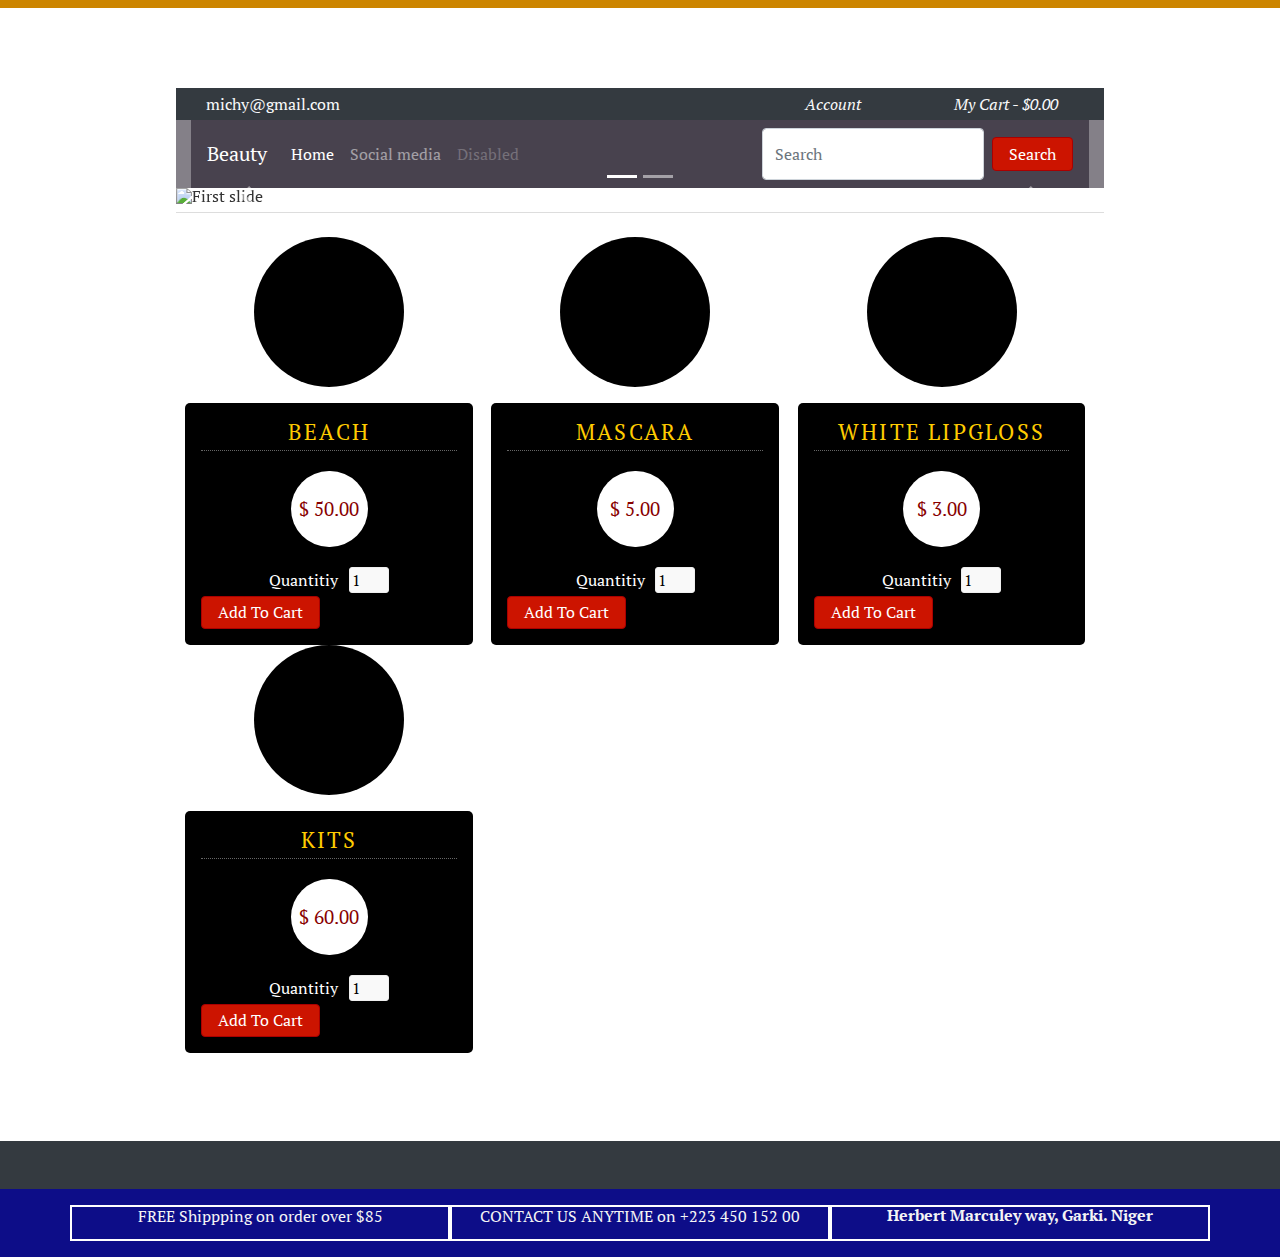
==== commit ae329162: "...." ====
--- a/ecommerce-platform-project/index.html
+++ b/ecommerce-platform-project/index.html
@@ -31,7 +31,7 @@
             </div>
             <div class="container-fluid bg-black">
                 <nav class="container-fluid navbar navbar-expand-lg navbar-dark bg-black">
-                    <a class="navbar-brand" href="#">Navbar</a>
+                    <a class="navbar-brand" href="#">Beauty</a>
                     <button class="navbar-toggler" type="button" data-toggle="collapse" data-target="#navbarSupportedContent" aria-controls="navbarSupportedContent" aria-expanded="false" aria-label="Toggle navigation">
                     <span class="navbar-toggler-icon"></span>
                     </button>
@@ -186,11 +186,11 @@
                         </p>-->
                     </div>
 
-                    <div class="col-md-3">
+                    <!--<div class="col-md-3">
                         <div class="row"><h5>About</h5></div>
                         <div class="row mb-4"><div class="underline bg-light" style="width: 50px"></div></div>
                         <div class="row"><p>We are Beauty COLLECTION</p></div>
-                    </div>
+                    </div>-->
                 </div>
             </div>
         </div>
@@ -199,15 +199,12 @@
             <div class="container">
                 <div class="row">
                     <div class="col-md-4 m-right">
-                        <h4>FREE SHIPPING</h4>
-                        <p>on order over $85</p>
+                        <h4>FREE Shippping on order over $85</h4>
                     </div>
                     <div class="col-md-4 m-right">
-                        <h4>CONTACT US ANYTIME</h4>
-                        <p>+223 450 152 00</p>
+                        <h4>CONTACT US ANYTIME on +223 450 152 00</h4>
                     </div>
                     <div class="col-md-4 m-right">
-                        <h4>OUR LOCATION</h4>
                         <p>Herbert Marculey way, Garki. Niger</p>
                     </div>
                 </div>
